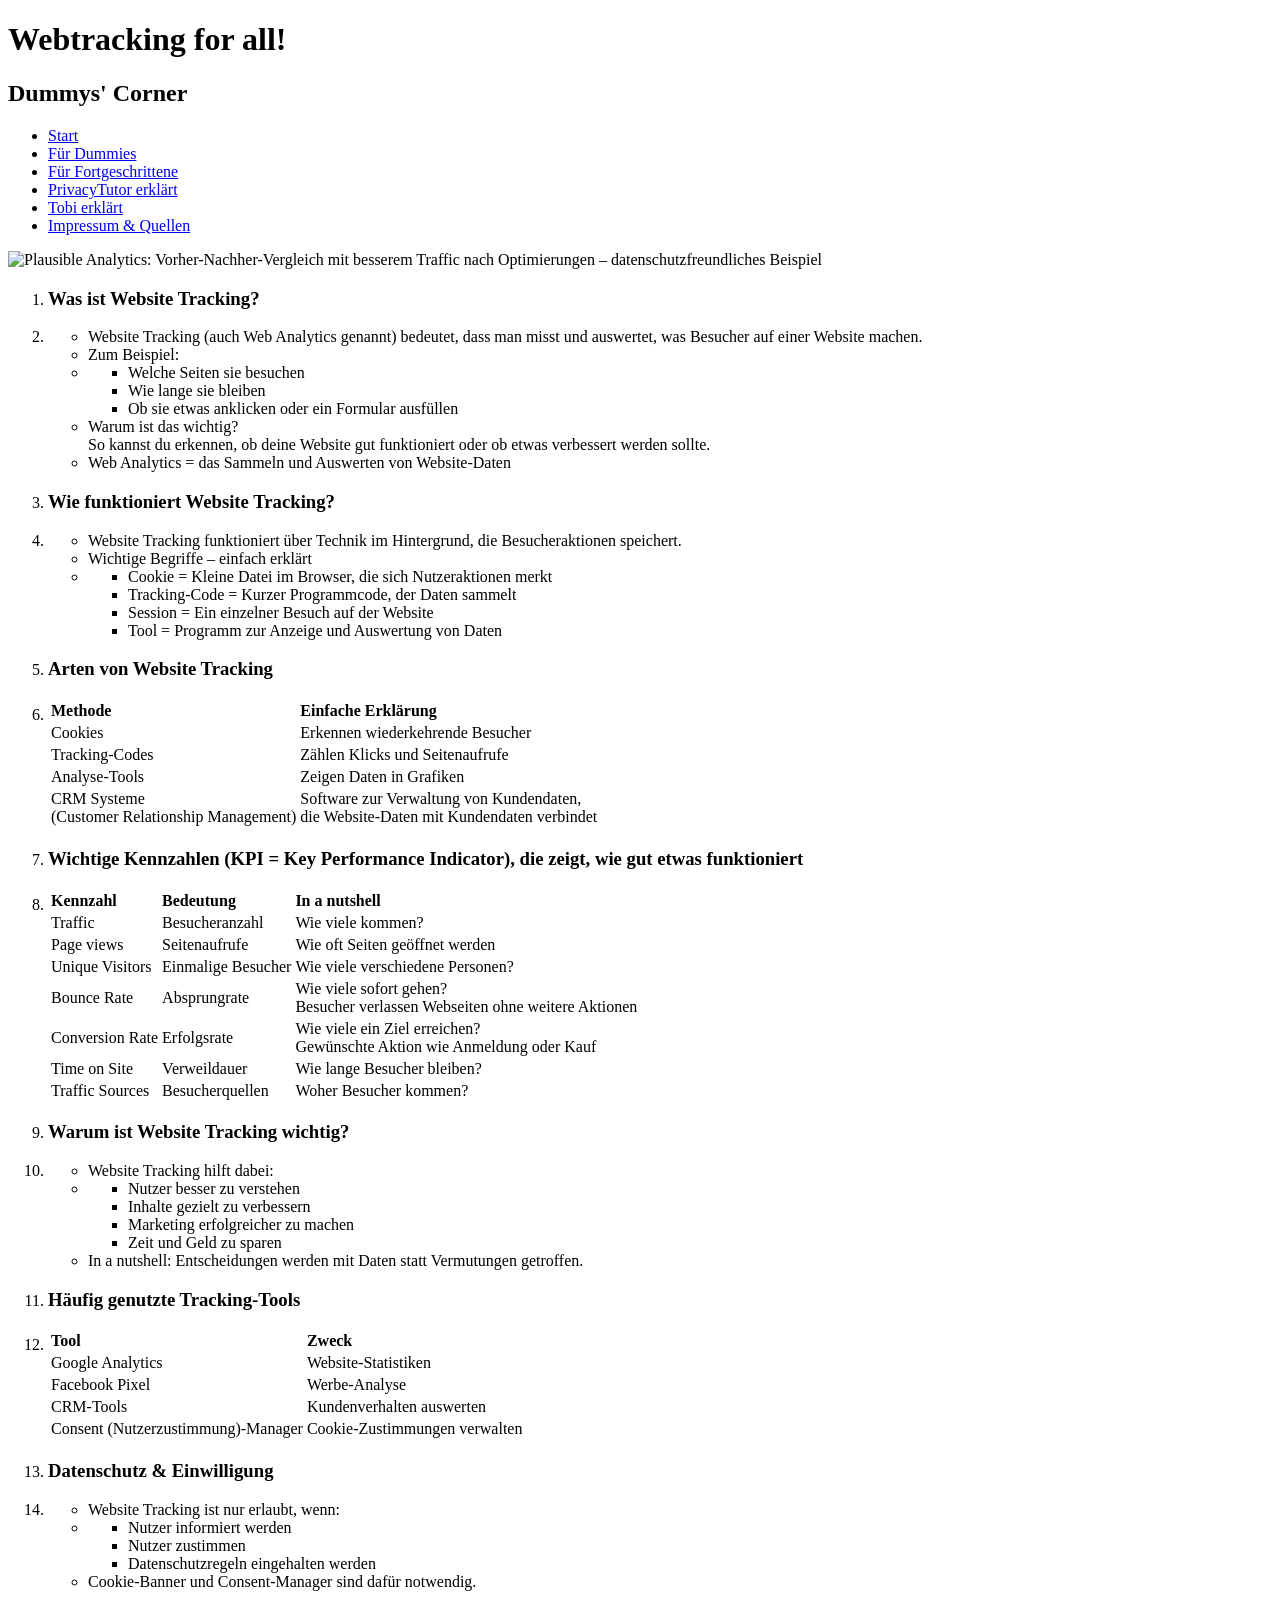
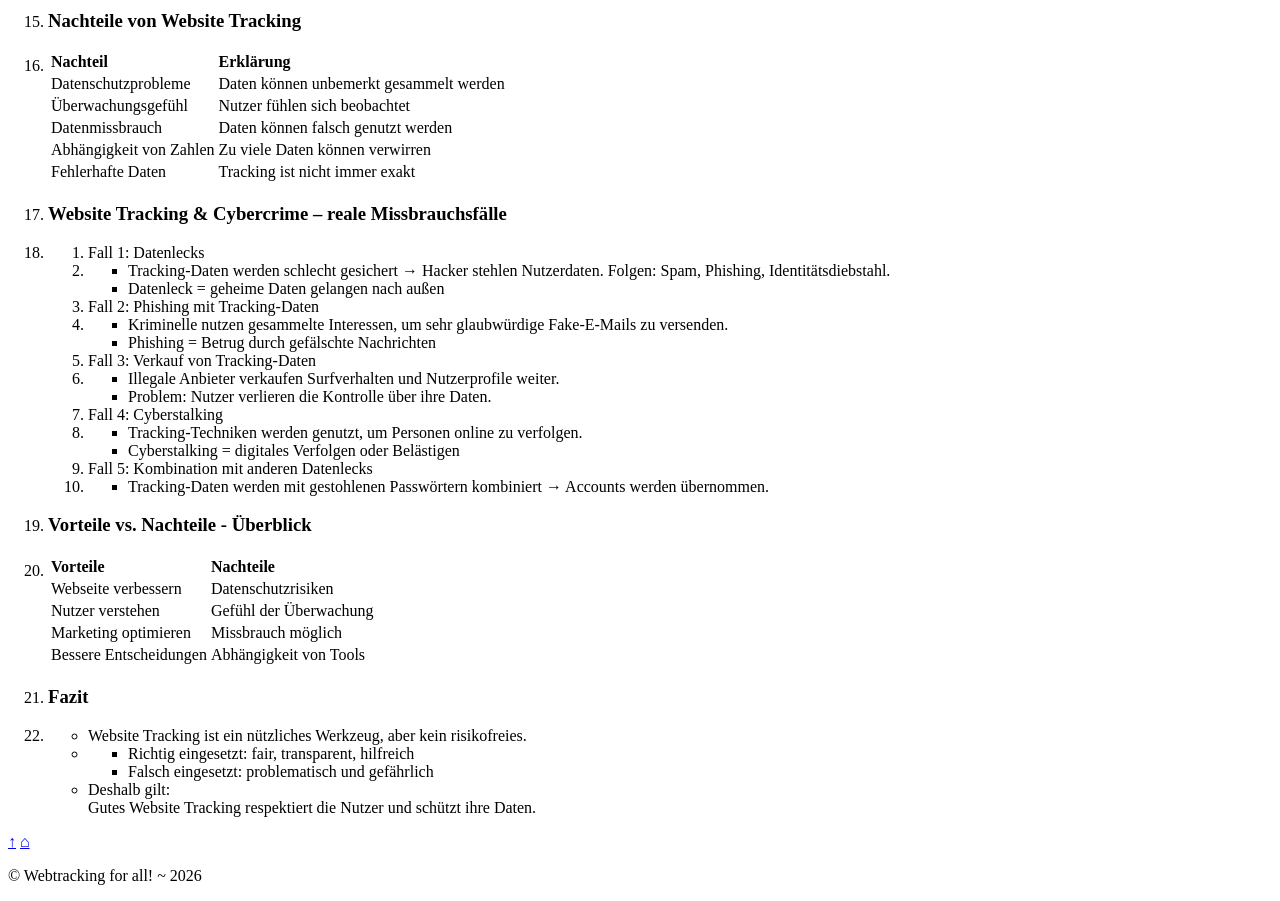
==== seite1.html @ 17de1217 "start" ====
<!DOCTYPE html>
	<html lang="de">
		<head>
			<meta charset="utf-8">
			<title> Dummys' Corner </title>
			<meta name="author" content="Ajhar Al Ameen.A.F und Soufian Azhimi">
			<meta name="keywords" content="Dummies, Webtracking, Verfolgung, Hacking, Dummys' Corner, Beginner, Anfänger">	
			<meta http-equiv="refresh" content="120">
			<meta name="viewport" content="width=device-width, initial-scale=1.0">
			<link rel="stylesheet" href="mystyle.css">
		</head>
		<body>
			<a id="top"></a>
			<header>
				<h1> Webtracking for all! </h1>
				<h2> Dummys' Corner</h2>
				<nav>
					<ul>
						<li><a href="WebtrackingIndex.html">Start</a></li>
						<li><a href="WebtrackingfürDummies.html"> Für Dummies</a></li>
						<li><a href="WebtrackingfürStreber.html"> Für Fortgeschrittene</a></li>
						<li><a href="https://youtu.be/Vqzj2RwVITE?si=ZykQhkOMho9WzBrf" target="_blank" rel="noopener noreferrer">PrivacyTutor erklärt</a></li>
						<li><a href="https://youtu.be/DmEDY2UDKLs?si=vn8mMHSMBaVyYswY" target="_blank" rel="noopener noreferrer">Tobi erklärt</a></li>
						<li><a href="WebtrackingImpressum.html">Impressum & Quellen</a></li>
					</ul>
				</nav>
			</header>
			<main class="dummies">
			<img class="under_pic" src="https://cdn.fosstodon.org/media_attachments/files/115/422/509/470/882/099/original/29ff798a49ef2b63.png"
             alt="Plausible Analytics: Vorher-Nachher-Vergleich mit besserem Traffic nach Optimierungen – datenschutzfreundliches Beispiel"
             width="1200"
             height="675">
				<ol>
					<li><h3>Was ist Website Tracking?</h3></li>
					<li>
					<ul>
						<li>Website Tracking (auch Web Analytics genannt) bedeutet, dass man misst und auswertet, was Besucher auf einer Website machen.</li>
						<li>Zum Beispiel:</li>
						<li>
						<ul>
							<li>Welche Seiten sie besuchen</li>
							<li>Wie lange sie bleiben</li>
							<li>Ob sie etwas anklicken oder ein Formular ausfüllen</li>
						</ul>
						</li>
						<li>Warum ist das wichtig?<br>
						So kannst du erkennen, ob deine Website gut funktioniert oder ob etwas verbessert werden sollte.</li>
						<li>Web Analytics = das Sammeln und Auswerten von Website-Daten</li>
					</ul>
					</li>
					<li><h3>Wie funktioniert Website Tracking?</h3></li>
					<li>
					<ul>
						<li>Website Tracking funktioniert über Technik im Hintergrund, die Besucheraktionen speichert.</li>
						<li>Wichtige Begriffe – einfach erklärt</li>
						<li>
						<ul>
							<li>Cookie = Kleine Datei im Browser, die sich Nutzeraktionen merkt</li>
							<li>Tracking-Code = Kurzer Programmcode, der Daten sammelt</li>
							<li>Session = Ein einzelner Besuch auf der Website</li>
							<li>Tool = Programm zur Anzeige und Auswertung von Daten</li>
						</ul>
						</li>
					</ul>
					</li>
					<li><h3>Arten von Website Tracking</h3></li>
					<li>
						<table>
							<tr>
								<th>Methode</th>
								<th>Einfache Erklärung</th>
							</tr>
							<tr>
								<td>Cookies</td>
								<td>Erkennen wiederkehrende Besucher</td>
							</tr>
							<tr>
								<td>Tracking-Codes</td>
								<td>Zählen Klicks und Seitenaufrufe</td>
							</tr>
							<tr>
								<td>Analyse-Tools</td>
								<td>Zeigen Daten in Grafiken</td>
							</tr>
							<tr>
								<td>CRM Systeme <br> (Customer Relationship Management)</td>
								<td>Software zur Verwaltung von Kundendaten,<br> die Website-Daten mit Kundendaten verbindet</td>
							</tr>
						</table>
					</li>
					<li><h3>Wichtige Kennzahlen (KPI = Key Performance Indicator), die zeigt, wie gut etwas funktioniert</h3></li>
					<li>
						<table>
							<tr>
								<th>Kennzahl</th>
								<th>Bedeutung</th>
								<th>In a nutshell</th>
							</tr>
							<tr>
								<td>Traffic</td>
								<td>Besucheranzahl</td>
								<td>Wie viele kommen?</td>
							</tr>
							<tr>
								<td>Page views</td>
								<td>Seitenaufrufe</td>
								<td>Wie oft Seiten geöffnet werden</td>
							</tr>
							<tr>
								<td>Unique Visitors</td>
								<td>Einmalige Besucher</td>
								<td>Wie viele verschiedene Personen?</td>
							</tr>
							<tr>
								<td>Bounce Rate</td>
								<td>Absprungrate</td>
								<td>Wie viele sofort gehen?<br>Besucher verlassen Webseiten ohne weitere Aktionen</td>
							</tr>
							<tr>
								<td>Conversion Rate</td>
								<td>Erfolgsrate</td>
								<td>Wie viele ein Ziel erreichen?<br>Gewünschte Aktion wie Anmeldung oder Kauf</td>
							</tr>
							<tr>
								<td>Time on Site</td>
								<td>Verweildauer</td>
								<td>Wie lange Besucher bleiben?</td>
							</tr>
							<tr>
								<td>Traffic Sources</td>
								<td>Besucherquellen</td>
								<td>Woher Besucher kommen?</td>
							</tr>
						</table>
					</li>
					<li><h3>Warum ist Website Tracking wichtig?</h3></li>
					<li>
					<ul>
						<li>Website Tracking hilft dabei:</li>
						<li>
						<ul>
							<li>Nutzer besser zu verstehen</li>
							<li>Inhalte gezielt zu verbessern</li>
							<li>Marketing erfolgreicher zu machen</li>
							<li>Zeit und Geld zu sparen</li>
						</ul>
						</li>
						<li>In a nutshell: Entscheidungen werden mit Daten statt Vermutungen getroffen.</li>
					</ul>
					</li>
					<li><h3>Häufig genutzte Tracking-Tools</h3></li>
					<li>	
						<table>
							<tr>
								<th>Tool</th>
								<th>Zweck</th>
							</tr>
							<tr>
								<td>Google Analytics</td>
								<td>Website-Statistiken</td>
							</tr>
							<tr>
								<td>Facebook Pixel</td>
								<td>Werbe-Analyse</td>
							</tr>
							<tr>
								<td>CRM-Tools</td>
								<td>Kundenverhalten auswerten</td>
							</tr>
							<tr>
								<td>Consent (Nutzerzustimmung)-Manager</td>
								<td>Cookie-Zustimmungen verwalten</td>
							</tr>
						</table>
					</li>
					<li><h3>Datenschutz & Einwilligung</h3></li>
					<li>
					<ul>
						<li>Website Tracking ist nur erlaubt, wenn:</li>
						<li>
						<ul>
							<li>Nutzer informiert werden</li>
							<li>Nutzer zustimmen</li>
							<li>Datenschutzregeln eingehalten werden</li>
						</ul>
						</li>
						<li>Cookie-Banner und Consent-Manager sind dafür notwendig.</li>
					</ul>
					</li>
					<li><h3>Nachteile von Website Tracking</h3></li>
					<li>
						<table>
							<tr>
								<th>Nachteil</th>
								<th>Erklärung</th>
							</tr>
							<tr>
								<td>Datenschutzprobleme</td>
								<td>Daten können unbemerkt gesammelt werden</td>
							</tr>
							<tr>
								<td>Überwachungsgefühl</td>
								<td>Nutzer fühlen sich beobachtet</td>
							</tr>
							<tr>
								<td>Datenmissbrauch</td>
								<td>Daten können falsch genutzt werden</td>
							</tr>
							<tr>
								<td>Abhängigkeit von Zahlen</td>
								<td>Zu viele Daten können verwirren</td>
							</tr>
							<tr>
								<td>Fehlerhafte Daten</td>
								<td>Tracking ist nicht immer exakt</td>
							</tr>
						</table>
					</li>
					<li><h3>Website Tracking & Cybercrime – reale Missbrauchsfälle</h3></li>
					<li>
						<div class="fälle">
						<ol>
						<li>Fall 1: Datenlecks</li>
						<li>
						<ul>
							<li>Tracking-Daten werden schlecht gesichert → Hacker stehlen Nutzerdaten. Folgen: Spam, Phishing, Identitätsdiebstahl.</li>
							<li>Datenleck = geheime Daten gelangen nach außen</li>
						</ul>
						</li>
						<li>Fall 2: Phishing mit Tracking-Daten</li>
						<li>
						<ul>
							<li>Kriminelle nutzen gesammelte Interessen, um sehr glaubwürdige Fake-E-Mails zu versenden.</li>
							<li>Phishing = Betrug durch gefälschte Nachrichten</li>
						</ul>
						</li>
						<li>Fall 3: Verkauf von Tracking-Daten</li>
						<li>
						<ul>
							<li>Illegale Anbieter verkaufen Surfverhalten und Nutzerprofile weiter.</li>
							<li>Problem: Nutzer verlieren die Kontrolle über ihre Daten.</li>
						</ul>
						</li>
						<li>Fall 4: Cyberstalking</li>
						<li>
						<ul>
							<li>Tracking-Techniken werden genutzt, um Personen online zu verfolgen.</li>
							<li>Cyberstalking = digitales Verfolgen oder Belästigen</li>
						</ul>
						</li>
						<li>Fall 5: Kombination mit anderen Datenlecks</li>
						<li>
						<ul>
							<li>Tracking-Daten werden mit gestohlenen Passwörtern kombiniert → Accounts werden übernommen.</li>
						</ul>
						</li>
						</ol>
						</div>
					</li>
					<li><h3>Vorteile vs. Nachteile - Überblick</h3></li>
					<li>
						<table>
							<tr>
								<th>Vorteile</th>
								<th>Nachteile</th>
							</tr>
							<tr>
								<td>Webseite verbessern</td>
								<td>Datenschutzrisiken</td>
							</tr>
							<tr>
								<td>Nutzer verstehen</td>
								<td>Gefühl der Überwachung</td>
							</tr>
							<tr>
								<td>Marketing optimieren</td>
								<td>Missbrauch möglich</td>
							</tr>
							<tr>
								<td>Bessere Entscheidungen</td>
								<td>Abhängigkeit von Tools</td>
							</tr>
						</table>
					</li>
					<li><h3>Fazit</h3></li>
					<li>
					<ul>
						<li>Website Tracking ist ein nützliches Werkzeug, aber kein risikofreies.</li>
						<li>
						<ul>
							<li>Richtig eingesetzt: fair, transparent, hilfreich</li>
							<li>Falsch eingesetzt: problematisch und gefährlich</li>
						</ul>
						</li>
						<li>Deshalb gilt:<br>
						Gutes Website Tracking respektiert die Nutzer und schützt ihre Daten.</li>
					</ul>
					</li>
				</ol>
			</main>
			<a href="#top" class="back-to-top" aria-label="Back to top">↑</a>
			<a href="WebtrackingIndex.html#erklaerung" class="back-to-start" aria-label="Back to start">⌂</a>
			<footer>
				<p>© Webtracking for all! ~ 2026</p>
			</footer>
		</body>
	</html>
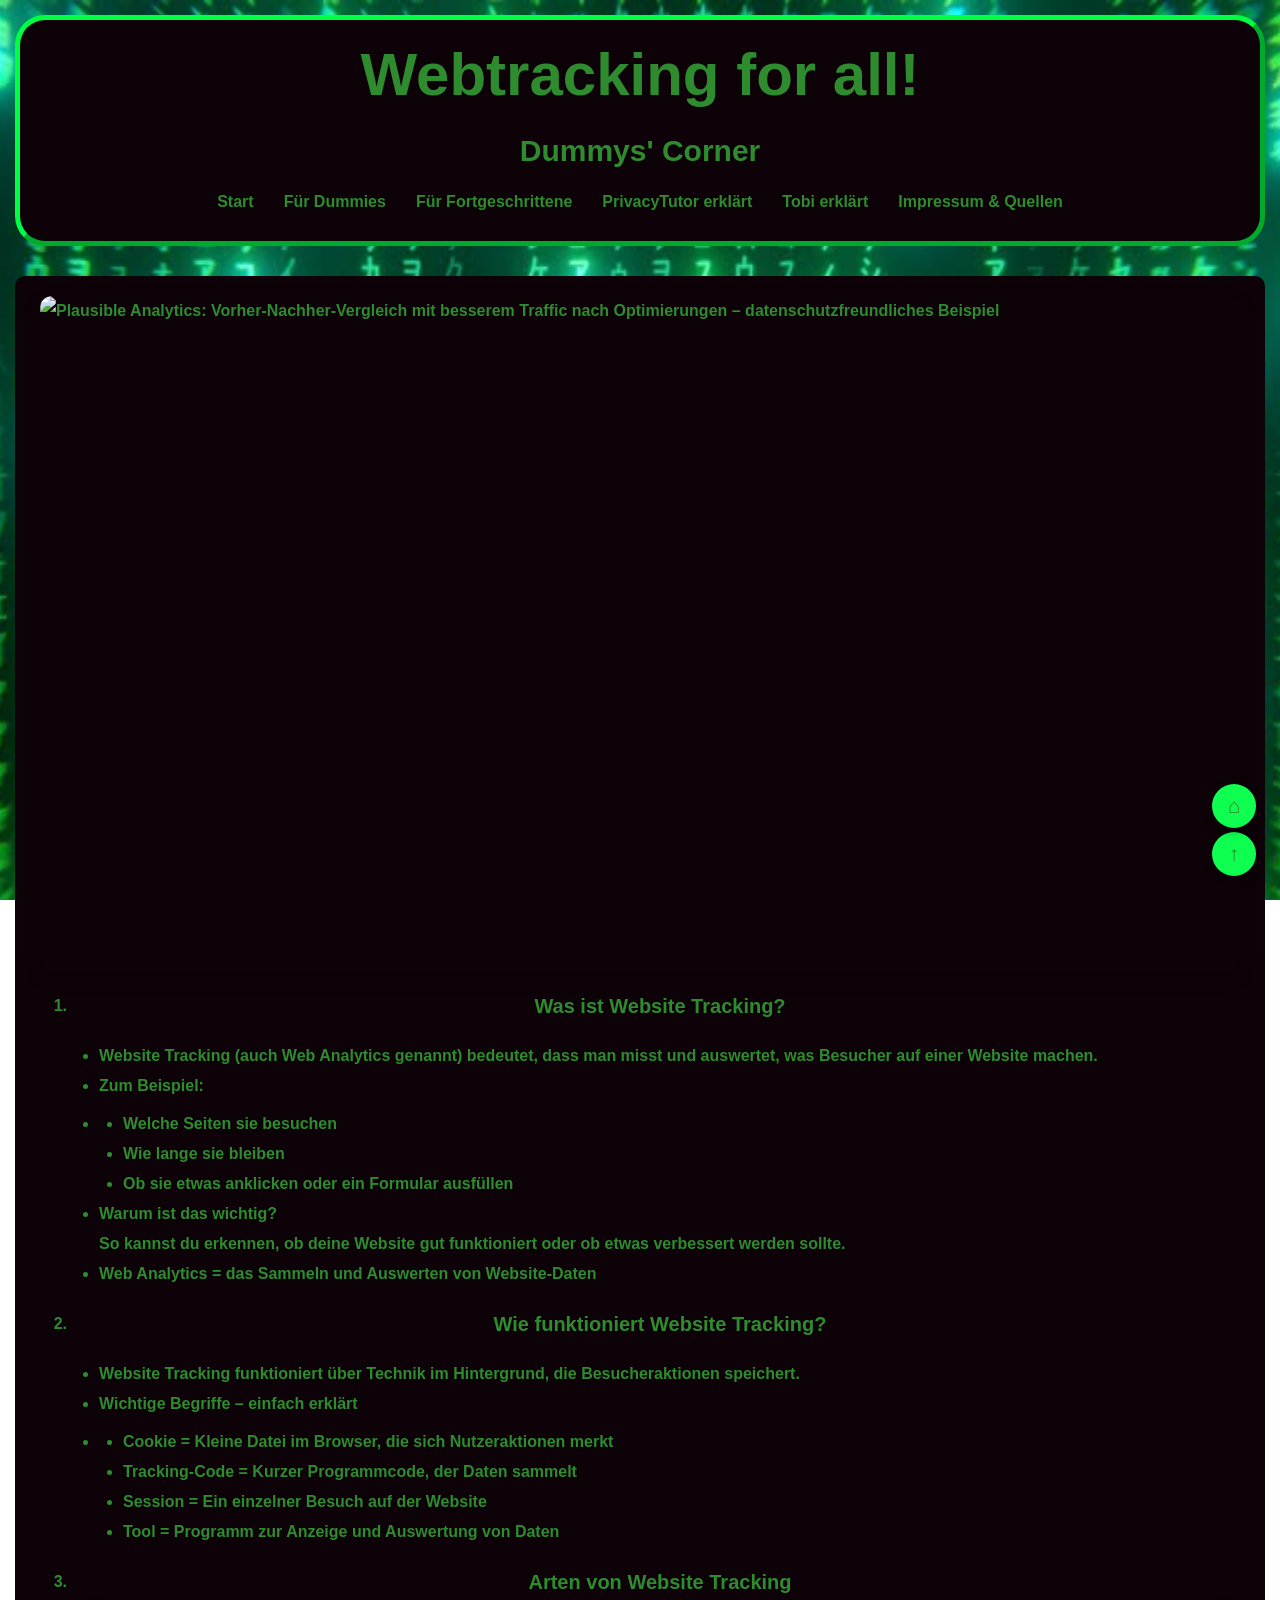
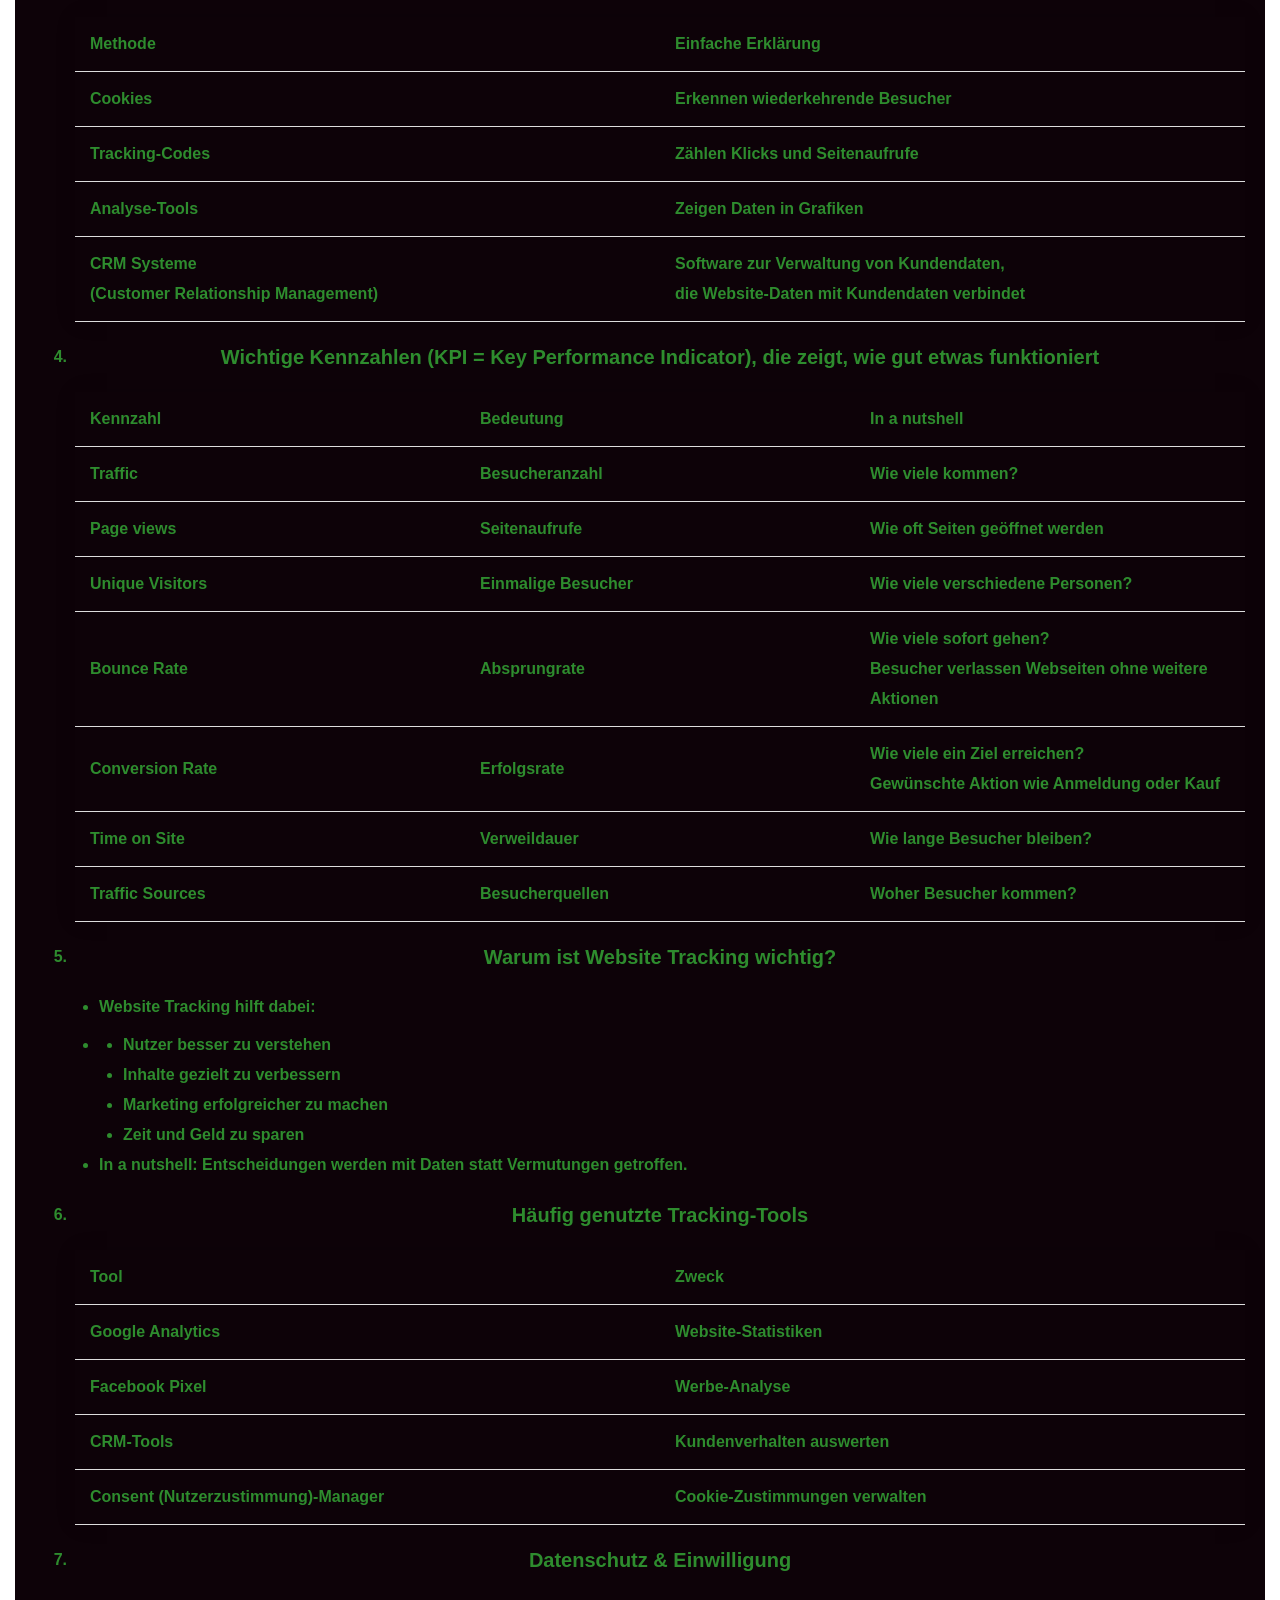
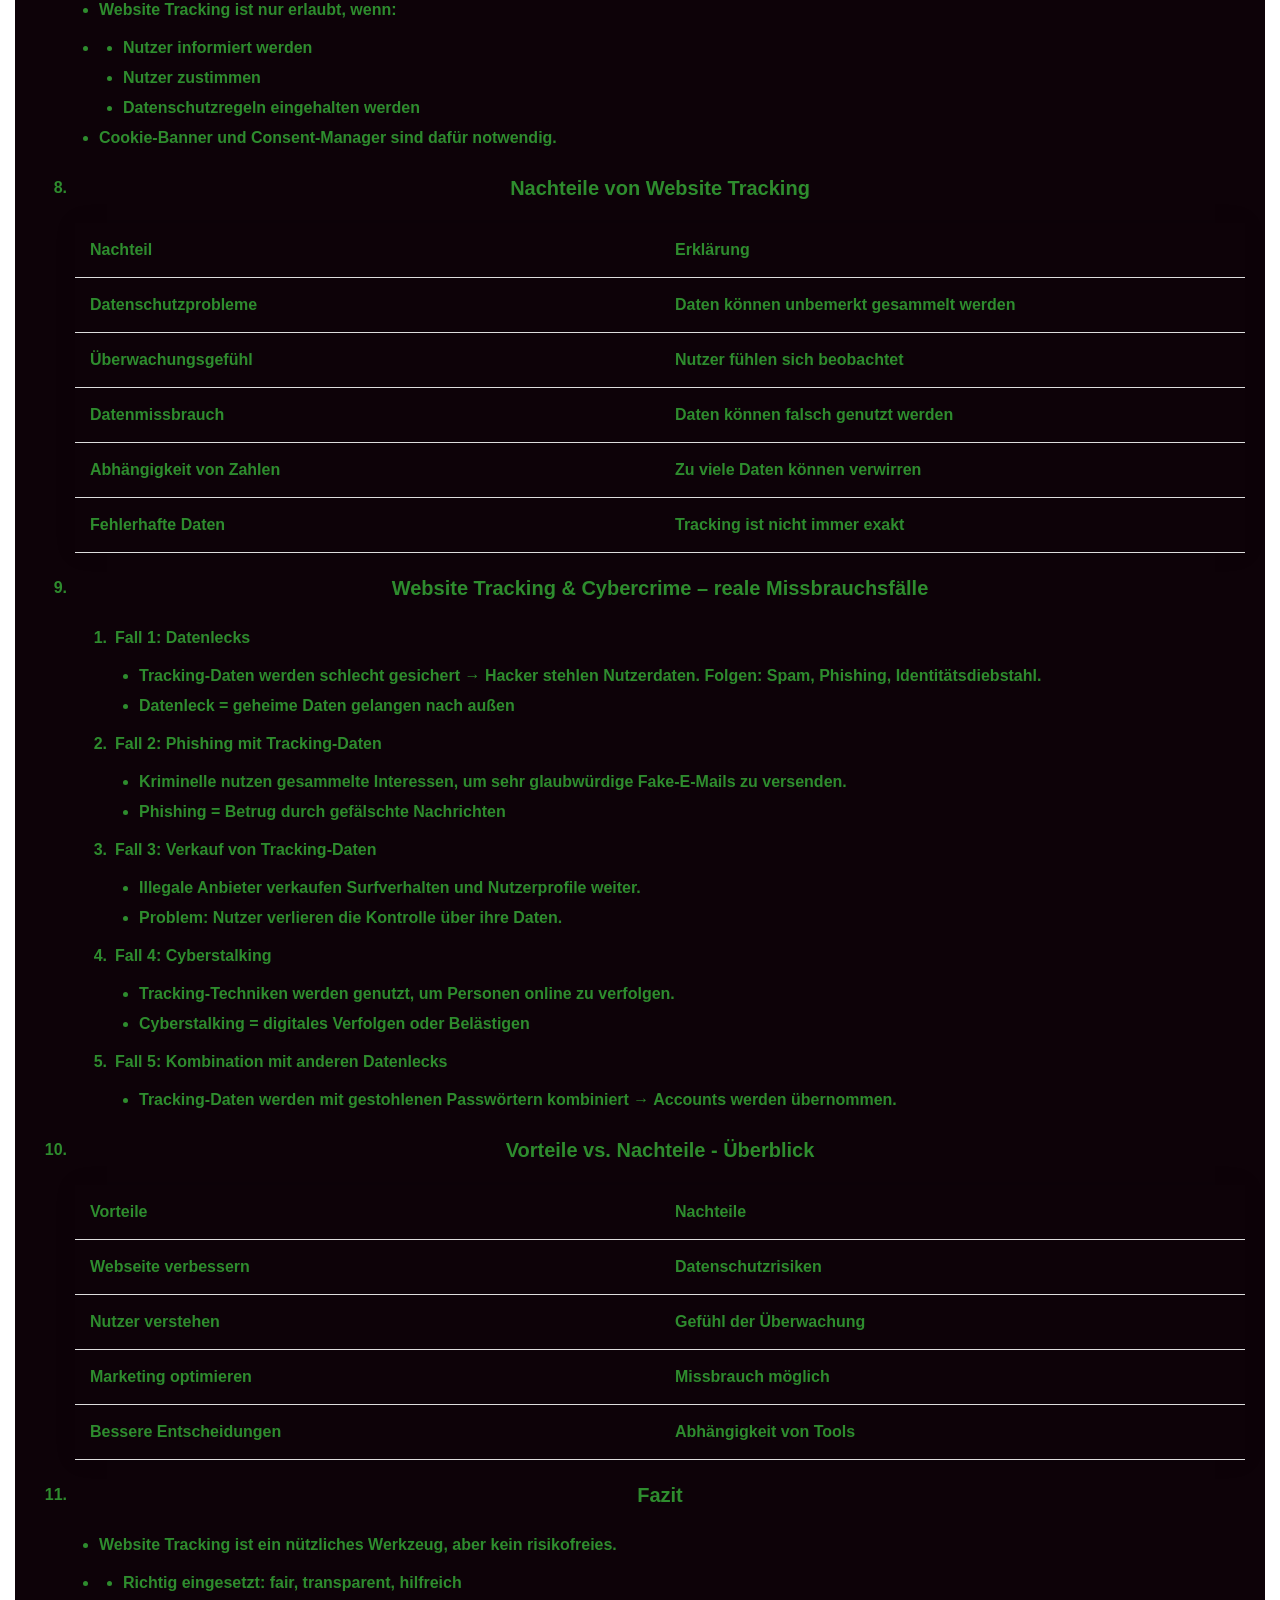
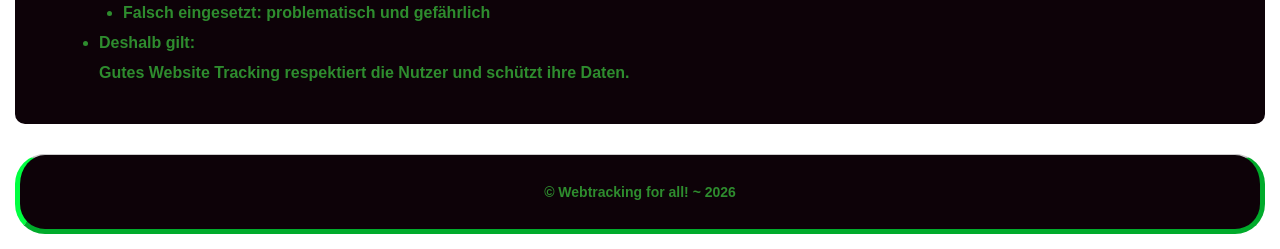
==== commit a8fa7b88: "Update seite1.html" ====
--- a/seite1.html
+++ b/seite1.html
@@ -7,7 +7,7 @@
 			<meta name="keywords" content="Dummies, Webtracking, Verfolgung, Hacking, Dummys' Corner, Beginner, Anfänger">	
 			<meta http-equiv="refresh" content="120">
 			<meta name="viewport" content="width=device-width, initial-scale=1.0">
-			<link rel="stylesheet" href="mystyle.css">
+			<link rel="stylesheet" href="style.css">
 		</head>
 		<body>
 			<a id="top"></a>
@@ -304,4 +304,5 @@
 				<p>© Webtracking for all! ~ 2026</p>
 			</footer>
 		</body>
-	</html>+
+	</html>
--- a/style.css
+++ b/style.css
@@ -0,0 +1,345 @@
+/* --- CONFIG SECTION --- */
+:root {
+	--header-color: rgba(255, 255, 255, 1);
+	--body-color: #2e8c2e;
+	--footer-color: rgba(255, 255, 255, 1);
+	--ul-color: rgba(255, 255, 255, 1);
+	--link-color: rgba(255, 255, 255, 1);
+	--hover-color: #39FF14;
+	--list-color: rgba(255, 255, 255, 1);
+	--title-color: rgba(255, 255, 255, 1);
+	--text-color: rgba(255, 255, 255, 1);
+	--all-bgcolor: rgba(13, 2, 8, 1);
+	--button-bgcolor: rgba(0, 59, 0, 1);
+	--buttonhover-bgcolor: rgba(57, 255, 20, 1);
+	--header-h1-fontsize: 60px;
+	--body-fontsize: 15px;
+	--h2-fontsize: 30px;
+	--h3-fontsize: 20px;
+	--link-fontsize: rgba(255, 255, 255, 1);
+	--hover-fontsize: rgba(255, 255, 255, 1);
+	--list-fontsize: rgba(255, 255, 255, 1);
+	--title-fontsize: rgba(255, 255, 255, 1);
+	--text-fontsize: rgba(255, 255, 255, 1);
+	--main-bgimage: url('./pics/bgmatrix.jpg')
+	}
+
+body {
+    margin: var(--body-fontsize);
+    font-family: Arial, sans-serif;
+    background-image: var(--main-bgimage);
+    background-size: cover;
+    background-position: center;
+    background-attachment: fixed;
+    font-weight: bold;
+    color: var(--body-color);
+}
+
+header, footer{
+    background-color: var(--all-bgcolor);
+    text-align: center;
+    padding: 20px;
+    border: 5px outset #00FF41;
+    border-radius: 30px;
+}
+
+header h1 {
+    margin: 0;
+    font-size: var(--header-h1-fontsize);   
+}
+
+h2 {
+    font-size: var(--h2-fontsize);
+    text-align: center;
+}
+
+h3 {
+    text-align: center;
+    font-size: var(--h3-fontsize);
+    font-weight: 800;
+}
+
+nav ul {
+    list-style: none;
+    padding: 0;
+    margin: 10px 0;
+    display: flex;
+    justify-content: center;
+}
+
+nav li {
+    margin: 0 15px;
+}
+
+ul a {
+    text-decoration: none;
+    color: green;
+}
+
+nav a:hover {
+    text-decoration: none;
+    color: var(--hover-color);
+}
+
+.content {
+    max-width: 1250px;
+    background-color: var(--all-bgcolor);
+    margin: 30px auto;
+    padding: 20px;
+    border-radius: 10px;
+    text-align: left;
+    line-height: 30px;
+}
+
+
+.contact-item a {
+    text-decoration: none;
+    color: var(--body-color);
+}
+
+.contact-item a:hover {
+    text-decoration: none;
+    color: grey;
+}
+
+.impres_icon {
+    max-width: 3%;
+    border-radius: 10px;
+}
+
+footer {
+    background-color: var(--all-bgcolor);
+    text-align: center;
+    padding: 15px;
+    border-top: 1px solid #ccc;
+    font-size: 14px;
+}
+
+.impressum_container {
+    display: flex;
+    justify-content: space-between; 
+    align-items: center;            
+    margin-bottom: 30px;
+    gap: 20px;
+    flex-wrap: wrap;
+}
+
+.impres_img_container img {
+    width: 150px;
+    height: 150px;
+    border-radius: 50%;
+    object-fit: cover;
+    margin-left: 20px;
+}
+
+.impres_img_container {
+    flex: 1;
+}
+
+.start_pic {
+  width: 100%;
+  height: 100%;
+  object-fit: cover;
+}
+
+.under_pic {
+	max-width: 100%;
+	height: auto;
+	border-radius: 12px;
+	box-shadow: 0 6px 18px rgba(0,0,0,0.15);
+	display: block;
+	margin: 0 auto;
+	object-fit: cover;
+}
+
+button {
+    padding: 20px;
+    background-color: var(--button-bgcolor);
+	color: var(--body-color);
+	border-radius: 8px;
+	justify-content: center;
+	align-items: center;
+	width:47.5%;
+}
+
+.button-container {
+    display: flex;
+    justify-content: center;
+    width: 100%;
+}
+
+.button-align {
+    padding: 20px;
+    background-color: var(--button-bgcolor);
+	color: var(--body-color);
+	width: 100%;
+	height: 50px;
+	border-radius: 8px;
+	display: flex;
+	justify-content: center;
+	align-items: center;
+	flex-direction: row;
+	gap: px;
+}
+
+button a:hover { 
+    background-color: #3B8132;
+}
+
+.fälle ol {
+    list-style-type: none;
+}
+
+.dummies {
+    max-width: 1250px;
+    background-color: var(--all-bgcolor);
+    margin: 30px auto;
+    padding: 20px;
+    border-radius: 10px;
+    text-align: left;
+    line-height: 30px;
+}
+
+.advanced {
+    max-width: 1250px;
+    background-color: var(--all-bgcolor);
+    margin: 30px auto;
+    padding: 20px;
+    border-radius: 10px;
+    text-align: left;
+    line-height: 30px;
+}
+
+.quellen {
+    max-width: 1300px;
+    background-color: var(--all-bgcolor);
+    margin: 30px auto;
+    padding: 20px;
+    border-radius: 10px;
+    text-align: left;
+    line-height: 30px;
+}
+
+table {
+  width: 100%;
+  table-layout: fixed;
+  border-collapse: collapse;
+  box-shadow: 0 0 20px rgba(0,0,0,0.1);
+}
+
+th, td {
+  padding: 12px 15px;
+  text-align: left;
+  border-bottom: 1px solid #ddd;
+}
+
+th {
+   font-weight: 800;
+}
+
+thead tr {
+  background-color: #009879;
+  color: #ffffff;
+}
+
+tbody tr:hover {
+  background-color: #f1f1f1;
+}
+
+a:link {
+    color: var(--body-color);
+    text-decoration: none;
+}
+
+a:visited {
+    color: var(--body-color);
+    text-decoration: none;
+}
+
+a:hover {
+    color: var(--hover-color);
+    text-decoration: none;
+}
+
+.dummies ol {
+  list-style-type: none;
+  counter-reset: custom-odd-counter;
+  padding-left: 2.5em; 
+}
+
+.dummies ol > li {
+  position: relative;
+  margin-bottom: 0.5em;
+}
+
+.dummies ol > li:nth-child(odd) {
+  counter-increment: custom-odd-counter;
+}
+
+.dummies ol > li:nth-child(odd)::before {
+  content: counter(custom-odd-counter) ".";
+  position: absolute;
+  left: -2em; 
+  width: 1.5em; 
+  text-align: right; 
+  font-weight: bold;
+}
+
+.dummies ol li ul {
+  padding-left: 1.5em; 
+  margin-top: 0.5em;
+}
+
+.dummies ol li ul li {
+  list-style-type: disc; 
+}
+
+html {
+  scroll-behavior: smooth;
+}
+
+.back-to-top {
+  position: fixed;
+  bottom: 1.5rem;
+  right: 1.5rem;
+  z-index: 1000;
+  display: flex;
+  align-items: center;
+  justify-content: center;
+  width: 44px;
+  height: 44px;
+  font-size: 1.3rem;
+  font-weight: bold;
+  text-decoration: none;
+  color: #fff;
+  background-color: #0FFF50;
+  border-radius: 50%;
+  box-shadow: 0 4px 10px rgba(0, 0, 0, 0.25);
+}
+
+.back-to-top:hover {
+  background-color: #000;
+}
+
+.back-to-start {
+  position: fixed;
+  bottom: 4.5rem;
+  right: 1.5rem;
+  z-index: 1000;
+  display: flex;
+  align-items: center;
+  justify-content: center;
+  width: 44px;
+  height: 44px;
+  font-size: 1.3rem;
+  font-weight: bold;
+  text-decoration: none;
+  color: #fff;
+  background-color: #0FFF50;
+  border-radius: 50%;
+  box-shadow: 0 4px 10px rgba(0, 0, 0, 0.25);
+}
+
+.back-to-start:hover {
+  background-color: #000;
+}
